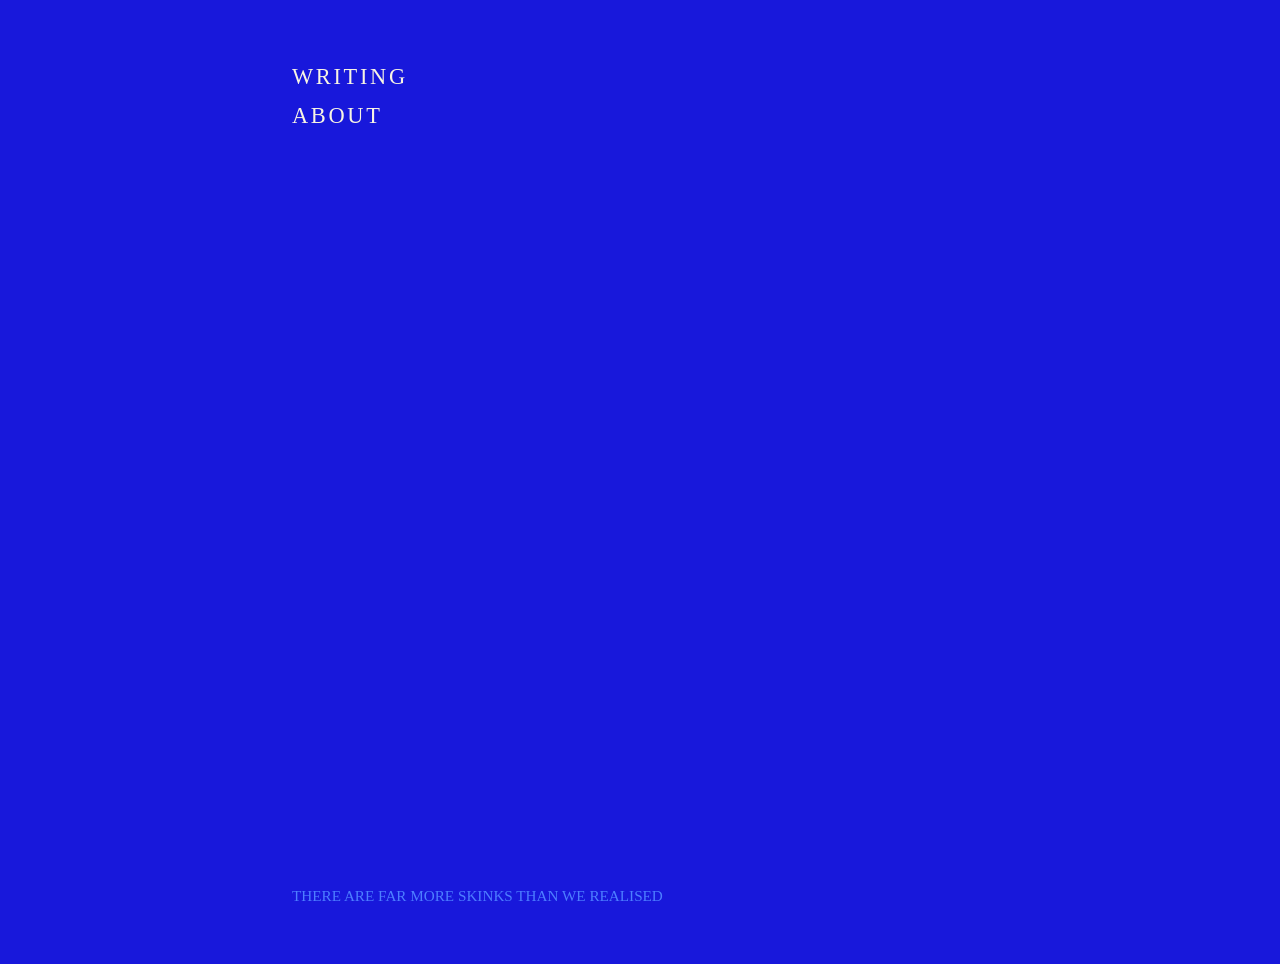
==== index.html @ ec953b65 "Initial portfolio site commit" ====
<!DOCTYPE html>
<html lang="en">
<head>
  <meta charset="UTF-8">
  <meta name="viewport" content="width=device-width, initial-scale=1.0">
  <title>Index</title>
  <link rel="stylesheet" href="style.css">
</head>
<body>
  <div class="page-shell index-page">
    <nav class="index-nav">
      <a href="writing.html">WRITING</a>
      <a href="about.html">About</a>
    </nav>
    <p class="writing-note">There are far more skinks than we realised</p>
  </div>
</body>
</html>
---- style.css ----
@font-face {
  font-family: 'VCR OSD Mono';
  src: url('VCR_OSD_MONO_1.001.ttf') format('truetype');
  font-weight: 400;
  font-style: normal;
}

/* ── Global settings ── */
* {
  box-sizing: border-box;
  margin: 0;
  padding: 0;
}

body {
  font-family: 'VCR OSD Mono', Georgia, serif;
  background-color: hsla(240, 97%, 43%, 0.913);
  color: #f8f4e3;
  min-height: 100vh;
  padding: 2rem 1.25rem;
  text-transform: uppercase;
}

/* Article page specific styles */
.page-shell.has-absolute-back .article-content {
  font-family: Arial, sans-serif;
  text-transform: none;
  color: #333;
}

.article-content {
  display: flex;
  flex-direction: column;
  gap: 1rem;
  line-height: 1.7;
  background-color: white;
  padding: 1.5rem;
  margin-top: 1rem;
  color: #333;
}

.article-content h1 {
  font-size: 2rem;
  margin-bottom: 0.25rem;
  color: #333;
  font-family: 'VCR OSD Mono', Georgia, serif;
  text-transform: uppercase;
}

.article-content .date {
  opacity: 0.7;
  margin-bottom: 1rem;
  color: #666;
}

.article-content p {
  max-width: 70ch;
  color: #333;
}

.article-content .references-grid {
  display: grid;
  grid-template-columns: minmax(0, 1fr) auto;
  gap: 0.25rem 1.5rem;
  margin: 1rem 0;
  align-items: center;
}

.article-content .reference-pair {
  display: grid;
  grid-template-columns: minmax(0, 1fr) auto;
  gap: 0.5rem;
  font-style: italic;
  align-items: baseline;
}

.article-content .reference-pair span,
.article-content .reference-single {
  color: #333;
  font-style: italic;
}

.article-content .reference-single {
  justify-self: center;
}

.article-content .reference-full {
  grid-column: 1 / -1;
  justify-self: start;
}

.article-figure {
  margin: 1.5rem 0;
  padding: 0;
}

.article-figure img {
  width: 100%;
  height: auto;
  display: block;
}

.page-shell {
  max-width: 760px;
  margin: 0 auto;
  padding: 2rem;
  position: relative;
}

.page-shell.has-absolute-back {
  padding-top: 4rem;
}

.contents-list {
  margin-top: 2rem;
  list-style: none;
  display: grid;
  gap: 1rem;
}

.contents-list a {
  color: #f8f4e3;
  text-decoration: none;
  font-size: 1.2rem;
}

.contents-list a:hover {
  color: #ffd02a;
}

.writing-note {
  margin-top: auto;
  color: #4d7eff;
  font-size: 0.95rem;
  line-height: 1.6;
}

/* Article page writing note override */
.page-shell.has-absolute-back .writing-note {
  color: #666;
}

.page-shell {
  position: relative;
  min-height: 100vh;
  padding-bottom: 4rem;
}

.page-shell .writing-note {
  position: absolute;
  bottom: 1.5rem;
  left: 2rem;
  right: 2rem;
  margin-top: 0;
}

.index-nav {
  display: flex;
  flex-direction: column;
  gap: 0.8rem;
}

.page-shell.writing-page h1 {
  margin-top: 5rem;
}

.index-nav a {
  color: #f8f4e3;
  text-decoration: none;
  font-size: 1.4rem;
  letter-spacing: 0.12em;
}

.index-nav a:hover {
  text-decoration: none;
  color: #ffd02a;
}

.back-link {
  display: inline-flex;
  align-items: center;
  gap: 0.5rem;
  color: #f8f4e3;
  text-decoration: none;
  border: 1px solid #f8f4e3;
  padding: 0.6rem 0.9rem;
  max-width: fit-content;
  margin-bottom: 2rem;
}

.back-link:hover {
  background: #f8f4e3;
  color: #050505;
}

/* Article page back button override */
.page-shell.has-absolute-back .back-link {
  color: white;
  border-color: white;
}

.page-shell.has-absolute-back .back-link:hover {
  background: white;
  color: hsla(240, 97%, 43%, 0.913);
}

/* Place the back button in the top-left for error/about pages */
.error-back {
  position: absolute;
  top: 1rem;
  left: 1rem;
  margin-bottom: 0; /* override default */
  z-index: 30;
}

.error-screen {
  min-height: 100vh;
  display: flex;
  flex-direction: column;
  justify-content: center;
  padding: 4.5rem 2rem 3rem;
  gap: 4rem;
  position: relative;
  overflow: hidden;
}

.error-sticker {
  position: absolute;
  left: 2rem;
  bottom: 1.5rem;
  width: clamp(220px, 28vw, 360px);
  opacity: 0.95;
  pointer-events: none;
  transform: translateY(10%);
  mask-image: linear-gradient(180deg, rgba(0,0,0,0) 0%, rgba(0,0,0,1) 35%, rgba(0,0,0,1) 100%);
  -webkit-mask-image: linear-gradient(180deg, rgba(0,0,0,0) 0%, rgba(0,0,0,1) 35%, rgba(0,0,0,1) 100%);
}


.error-header {
  display: flex;
  justify-content: space-between;
  align-items: flex-start;
  gap: 2rem;
  width: 100%;
}

.error-group {
  display: flex;
  flex-direction: column;
  gap: 0.35rem;
  font-size: 0.9rem;
  letter-spacing: 0.18em;
}

.error-group.center {
  text-align: center;
  flex: 1;
}

.error-label {
  opacity: 0.7;
  font-size: 0.75rem;
}

.error-value {
  font-size: 1rem;
}

.error-time {
  font-size: 0.85rem;
  opacity: 0.8;  position: relative;
  z-index: 20;}

.error-message {
  display: flex;
  flex-direction: column;
  align-items: center;
  gap: 0.4rem;
  font-size: clamp(2rem, 6vw, 5rem);
  letter-spacing: 0.2em;
  line-height: 0.95;
}

.error-message p {
  margin: 0;
}

.error-footer {
  display: flex;
  justify-content: space-between;
  gap: 1rem;
  width: 100%;
  letter-spacing: 0.18em;
  opacity: 0.8;
  font-size: 0.85rem;
}

.page-shell.has-absolute-back {
  padding-top: 4rem;
}

@media (max-width: 650px) {
  .error-header,
  .error-footer {
    flex-direction: column;
    align-items: flex-start;
  }

  .error-screen {
    padding: 2rem 1rem;
  }
}
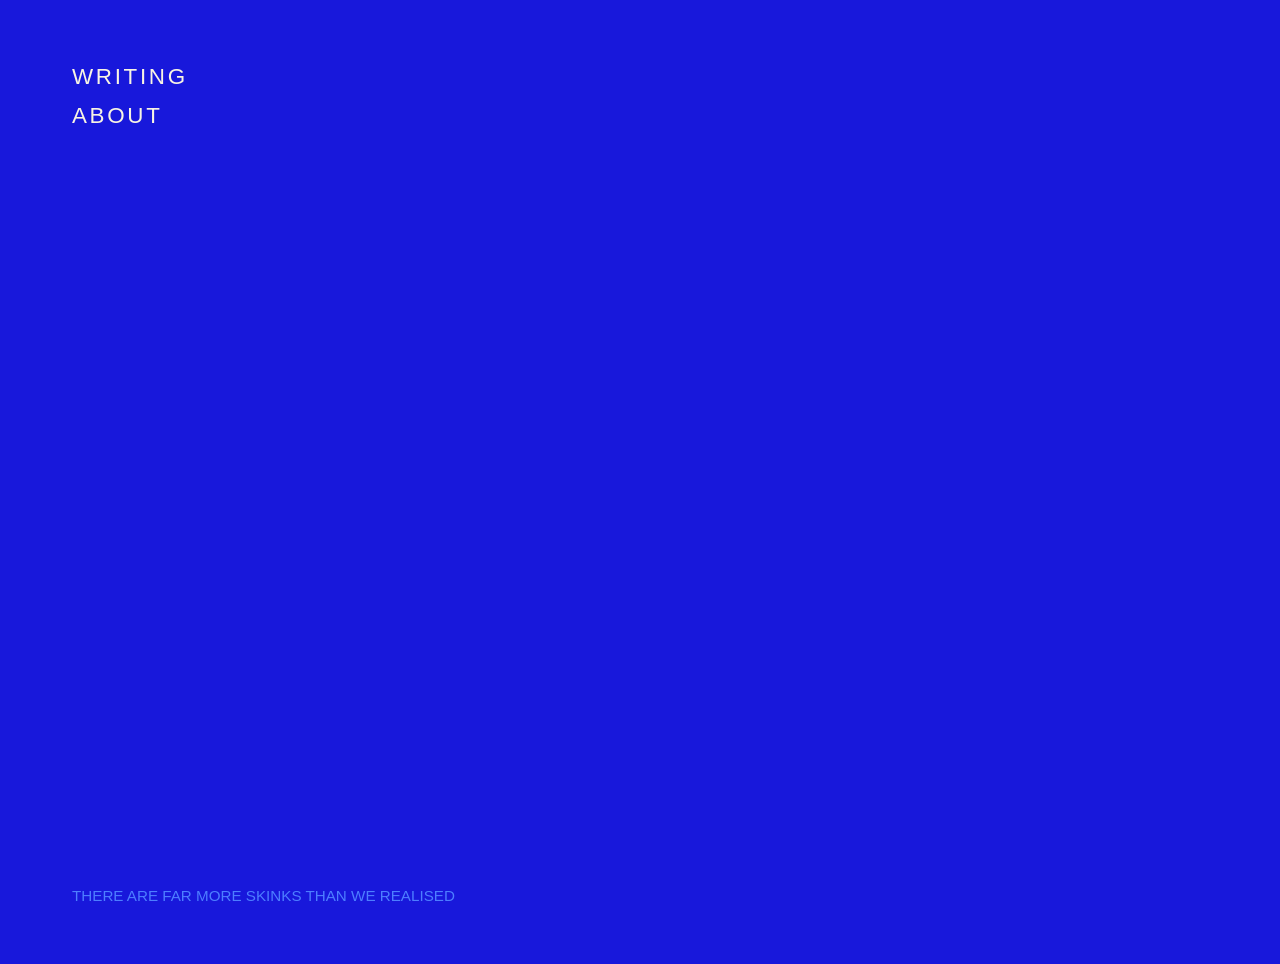
==== commit ec8d06bf: "Deploy latest changes" ====
--- a/index.html
+++ b/index.html
@@ -3,7 +3,7 @@
 <head>
   <meta charset="UTF-8">
   <meta name="viewport" content="width=device-width, initial-scale=1.0">
-  <title>Index</title>
+  <title>Flick</title>
   <link rel="stylesheet" href="style.css">
 </head>
 <body>
--- a/style.css
+++ b/style.css
@@ -13,7 +13,7 @@
 }
 
 body {
-  font-family: 'VCR OSD Mono', Georgia, serif;
+  font-family: 'VCR OSD Mono', Arial, Helvetica, sans-serif;
   background-color: hsla(240, 97%, 43%, 0.913);
   color: #f8f4e3;
   min-height: 100vh;
@@ -23,7 +23,7 @@
 
 /* Article page specific styles */
 .page-shell.has-absolute-back .article-content {
-  font-family: Arial, sans-serif;
+  font-family: Arial, Helvetica, sans-serif;
   text-transform: none;
   color: #333;
 }
@@ -35,7 +35,10 @@
   line-height: 1.7;
   background-color: white;
   padding: 1.5rem;
-  margin-top: 1rem;
+  margin: 1rem auto 0;
+  width: 70%;
+  max-width: 1000px;
+  min-width: 580px;
   color: #333;
 }
 
@@ -45,6 +48,20 @@
   color: #333;
   font-family: 'VCR OSD Mono', Georgia, serif;
   text-transform: uppercase;
+}
+
+@media (max-width: 1200px) {
+  .article-content {
+    width: 85%;
+    min-width: 0;
+  }
+}
+
+@media (max-width: 860px) {
+  .article-content {
+    width: 100%;
+    padding: 1.5rem;
+  }
 }
 
 .article-content .date {
@@ -101,7 +118,7 @@
 }
 
 .page-shell {
-  max-width: 760px;
+  max-width: 1200px;
   margin: 0 auto;
   padding: 2rem;
   position: relative;
